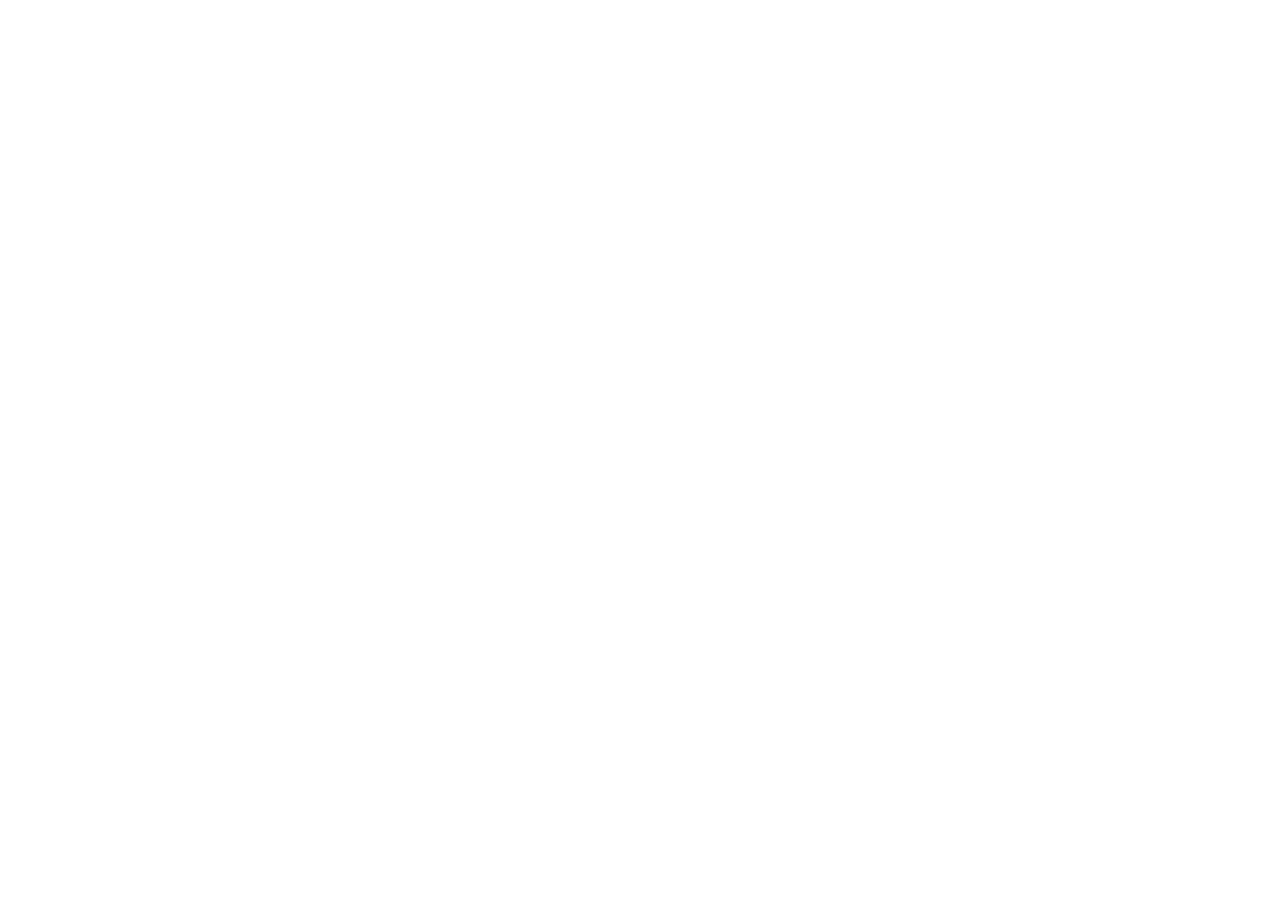
==== 07-lists/index.html @ 50fed942 "imageLink" ====
<!DOCTYPE html>
<html lang="en">
<head>
  <meta charset="UTF-8">
  <meta name="viewport" content="width=device-width, initial-scale=1.0">
  <title>Document</title>
</head>
<body>

</body>
</html>


<!-- Unordered lists -->


<!-- Ordered Lists -->


<!-- Nested lists -->




<!-- <ul>
  <li>Item 1</li>
  <li>Item 2
    <ul>
      <li>Nested Item 1</li>
      <li>Nested Item 2</li>
    </ul>
  </li>
  <li>Item 3</li>
  <li>Item 4</li>
</ul> -->








 


  <!-- Tables -->
  <!-- <table style="width: 600px">
    <thead>
      <tr>
        <th>First Name</th>
        <th>Last Name</th>
        <th>Email</th>
      </tr>
    </thead>
    <tbody>
      <tr>
        <td>John</td>
        <td>Doe</td>
        <td>jdoe@gmail.com</td>
      </tr>
      <tr>
        <td>Kate</td>
        <td>Smith</td>
        <td>kate@gmail.com</td>
      </tr>
      <tr>
        <td>Jeff</td>
        <td>Wilson</td>
        <td>jeff@gmail.com</td>
      </tr>
    </tbody>
  </table> -->
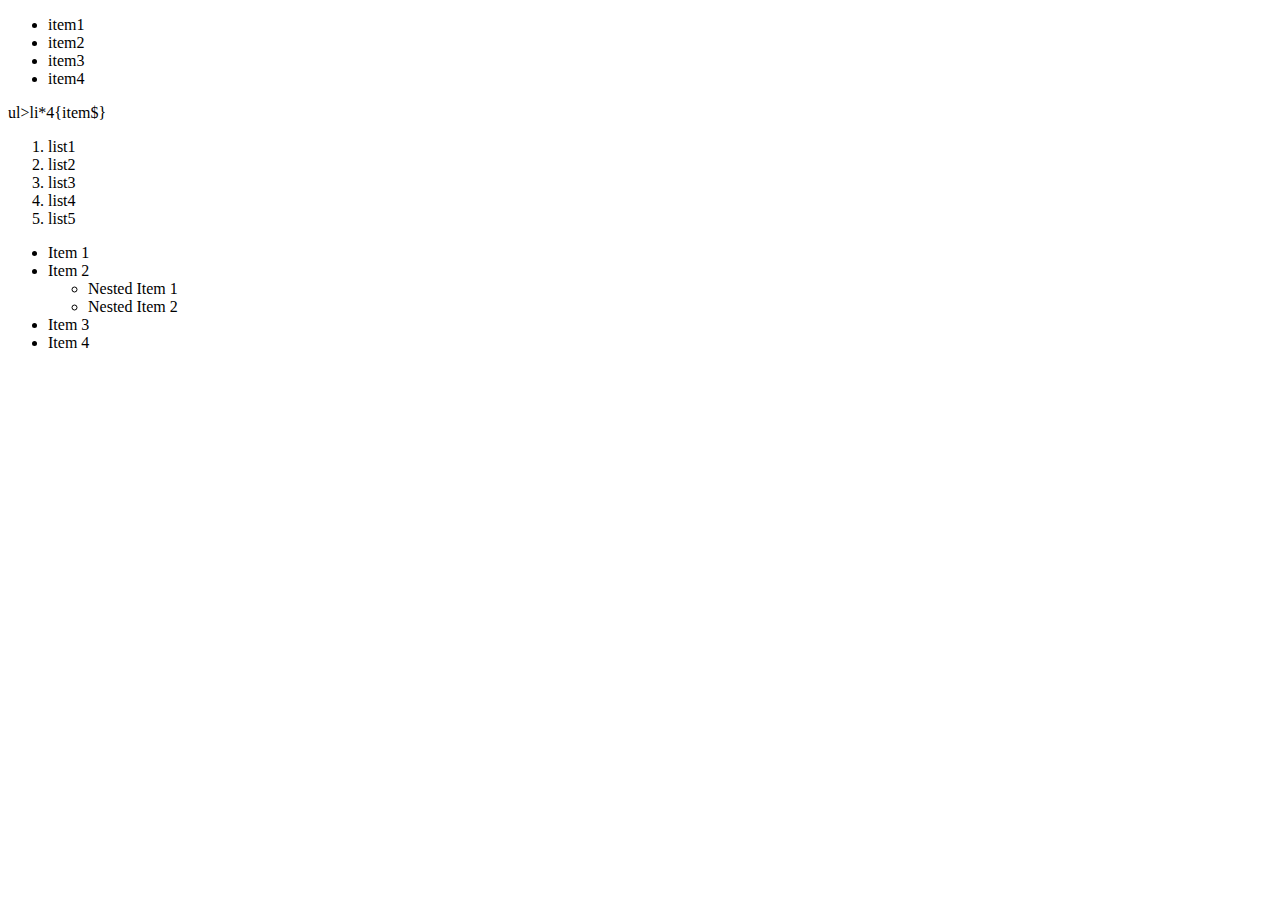
==== commit 341d0f63: "div-1403/8/27" ====
--- a/07-lists/index.html
+++ b/07-lists/index.html
@@ -1,38 +1,46 @@
 <!DOCTYPE html>
 <html lang="en">
+
 <head>
   <meta charset="UTF-8">
   <meta name="viewport" content="width=device-width, initial-scale=1.0">
   <title>Document</title>
 </head>
+
 <body>
+  <!-- Unordered lists -->
+  <ul>
+    <li>item1</li>
+    <li>item2</li>
+    <li>item3</li>
+    <li>item4</li>
+  </ul>
 
+  ul>li*4{item$}
+
+  <!-- Ordered Lists -->
+  <ol>
+    <li>list1</li>
+    <li>list2</li>
+    <li>list3</li>
+    <li>list4</li>
+    <li>list5</li>
+  </ol>
+  <!-- Nested lists -->
+  <ul>
+    <li>Item 1</li>
+    <li>Item 2
+      <ul>
+        <li>Nested Item 1</li>
+        <li>Nested Item 2</li>
+      </ul>
+    </li>
+    <li>Item 3</li>
+    <li>Item 4</li>
+  </ul>
 </body>
+
 </html>
-
-
-<!-- Unordered lists -->
-
-
-<!-- Ordered Lists -->
-
-
-<!-- Nested lists -->
-
-
-
-
-<!-- <ul>
-  <li>Item 1</li>
-  <li>Item 2
-    <ul>
-      <li>Nested Item 1</li>
-      <li>Nested Item 2</li>
-    </ul>
-  </li>
-  <li>Item 3</li>
-  <li>Item 4</li>
-</ul> -->
 
 
 
@@ -41,11 +49,20 @@
 
 
 
- 
 
 
-  <!-- Tables -->
-  <!-- <table style="width: 600px">
+
+
+
+
+
+
+
+
+
+
+<!-- Tables -->
+<!-- <table style="width: 600px">
     <thead>
       <tr>
         <th>First Name</th>
